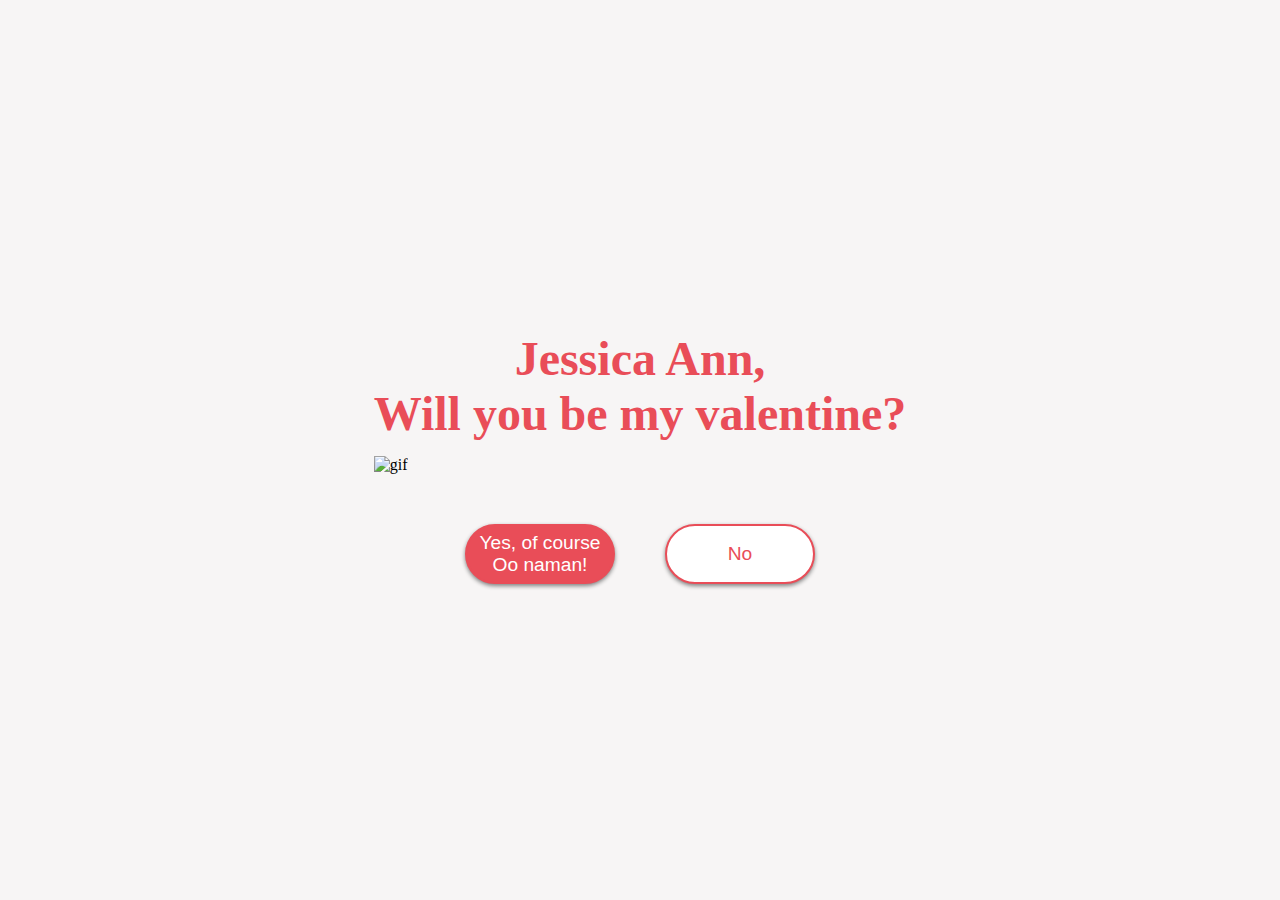
==== index.html @ 9edc924f "Initial commit" ====
<!DOCTYPE html>
<html lang="en">
<head>
    <meta charset="UTF-8">
    <meta http-equiv="X-UA-Compatible" content="IE=edge">
    <meta name="viewport" content="width=device-width, initial-scale=1.0">
    <title>Question</title>
    <link rel="stylesheet" href="style.css"/>
</head>
<body>
    <div class="wrapper">
        <h2 class="question">Jessica Ann,
            <br>Will you be my valentine?</h2>
        <img class="gif" alt="gif" src="https://media0.giphy.com/media/t8Lo2mPAzOcmVTgtGe/giphy.gif?cid=6c09b952231uyrnduhdsf4wqnxz03rv9wx3ni5sm0zolrxz3&ep=v1_stickers_related&rid=giphy.gif&ct=s"/>
        <div class="btn-group">
            <button class="yes-btn">Yes, of course <br> Oo naman!</button>
            <button class="no-btn">No</button>
        </div>
    </div>
    <script src="script.js"></script>
</body>
</html>
---- style.css ----
* {
    margin: 0;
    padding: 0;
    box-sizing: border-box;
}

body {
    display: flex;
    justify-content: center;
    align-items: center;
    min-height: 100vh;
    background: rgb(247, 245, 245);
}
h2 {
    text-align: center;
    font-size: 3em;
    color: #e94d58;
    margin: 15px 0;
}
.btn-group {
    width: 100%;
    height: 60px;
    display: flex;
    justify-content: center;
    margin-top: 50px;
}
button {
    position: absolute;
    width: 150px;
    height: inherit;
    color: white;
    font-size: 1.2em;
    border-radius: 30px;
    outline: none;
    cursor: pointer;
    box-shadow: 0 2px 4px gray;
    border: 2px solid #e94d58;
    font-size: 1.2em;
}
button:nth-child(1) {
    margin-left: -200px;
    background: #e94d58;
}
button:nth-child(2) {
    margin-right: -200px;
    background: white;
    color: #e94d58;
}
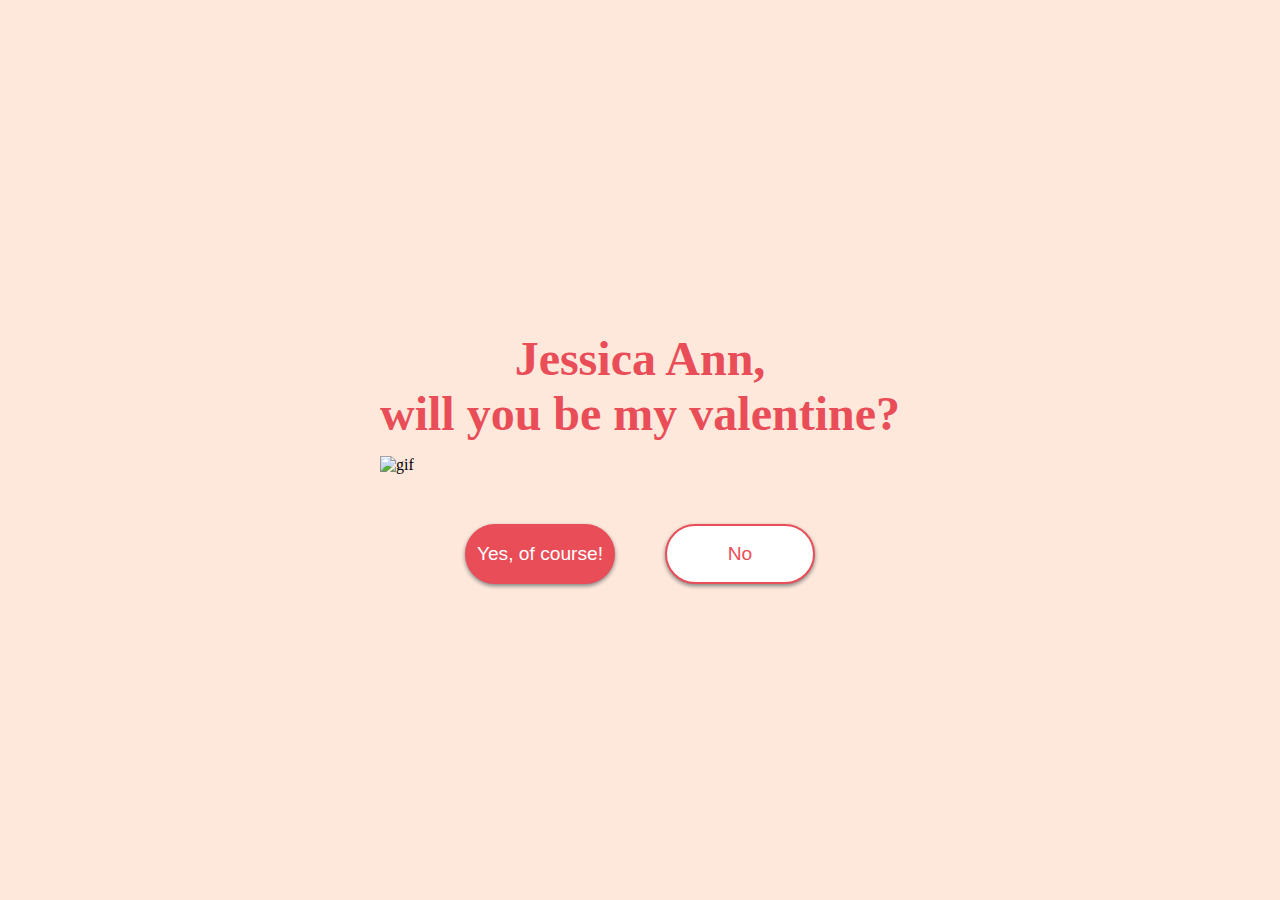
==== commit 8cb4155f: "Final" ====
--- a/index.html
+++ b/index.html
@@ -10,10 +10,10 @@
 <body>
     <div class="wrapper">
         <h2 class="question">Jessica Ann,
-            <br>Will you be my valentine?</h2>
+            <br>will you be my valentine?</h2>
         <img class="gif" alt="gif" src="https://media0.giphy.com/media/t8Lo2mPAzOcmVTgtGe/giphy.gif?cid=6c09b952231uyrnduhdsf4wqnxz03rv9wx3ni5sm0zolrxz3&ep=v1_stickers_related&rid=giphy.gif&ct=s"/>
         <div class="btn-group">
-            <button class="yes-btn">Yes, of course <br> Oo naman!</button>
+            <button class="yes-btn">Yes, of course!</button>
             <button class="no-btn">No</button>
         </div>
     </div>
--- a/style.css
+++ b/style.css
@@ -9,7 +9,7 @@
     justify-content: center;
     align-items: center;
     min-height: 100vh;
-    background: rgb(247, 245, 245);
+    background: #fee8db;
 }
 h2 {
     text-align: center;
